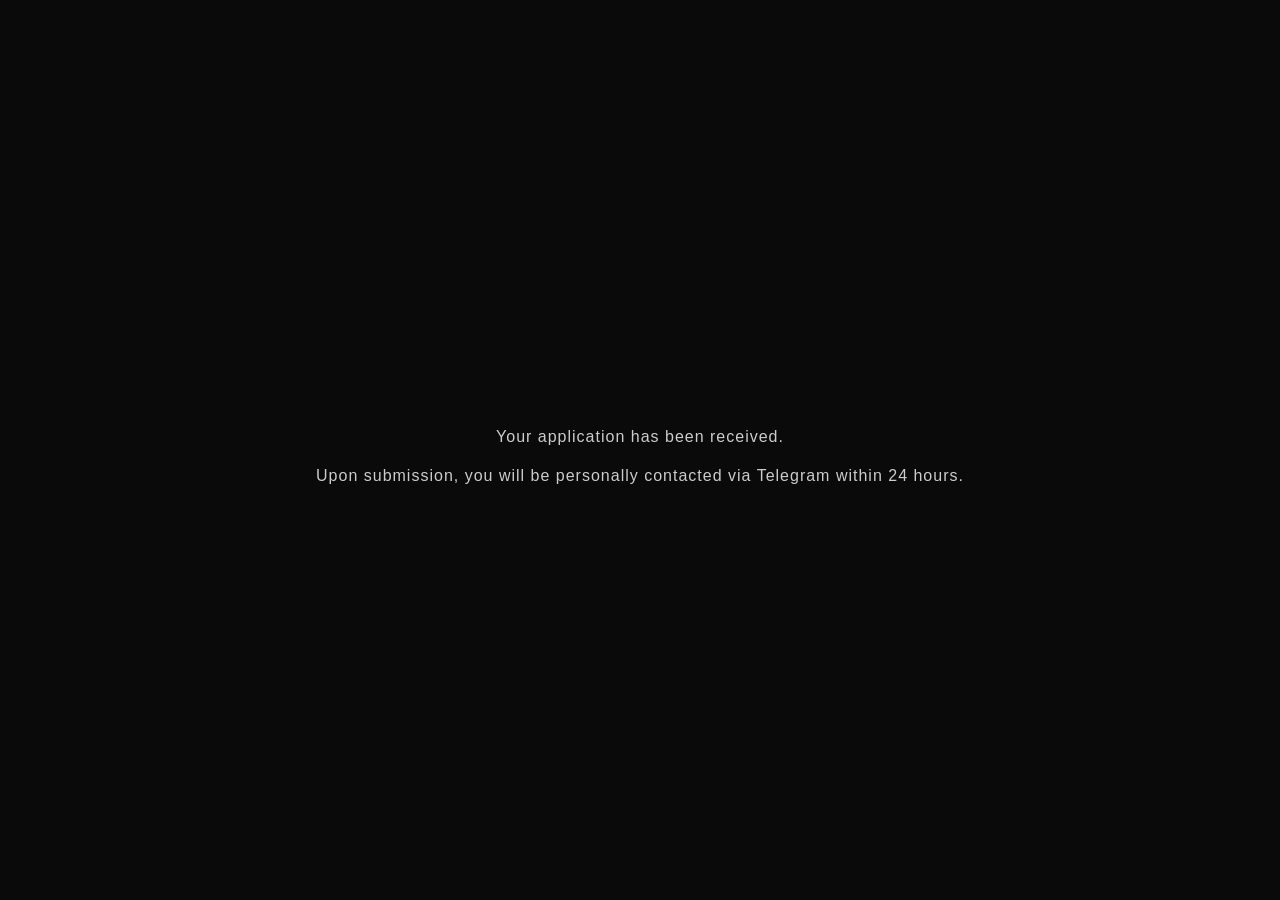
==== confirmation.html @ dd14639b "Add files via upload" ====
<!DOCTYPE html>
<html lang="en">
<head>
    <meta charset="UTF-8">
    <meta name="viewport" content="width=device-width, initial-scale=1.0">
    <title>Application Received</title>
    <link rel="stylesheet" href="style.css">
</head>
<body>
    <section id="confirmation-page">
        <h2 id="conf-name"></h2>
        <p>Your application has been received.</p>
        <p>Upon submission, you will be personally contacted via Telegram within 24 hours.</p>
    </section>

    <script>
        const params = new URLSearchParams(window.location.search);
        const name = params.get('name');
        if (name) {
            document.getElementById('conf-name').textContent = 'Thank you, ' + name + '!';
        }
    </script>
</body>
</html>
---- style.css ----
* {
    margin: 0;
    padding: 0;
    box-sizing: border-box;
}

body {
    font-family: 'Arial', sans-serif;
    background-color: #0a0a0a;
    color: #ffffff;
    line-height: 1.7;
}

#hero {
    min-height: 100vh;
    display: flex;
    flex-direction: column;
    align-items: center;
    justify-content: center;
    text-align: center;
    padding: 40px 20px;
    background: linear-gradient(135deg, #0a0a0a 0%, #1a1a1a 50%, #0a0a0a 100%);
}

#hero h1 {
    font-size: 72px;
    font-weight: 900;
    letter-spacing: 4px;
    text-transform: uppercase;
    color: #2b73ef;
    margin-bottom: 16px;
}

#hero h2 {
    font-size: 18px;
    font-weight: 400;
    letter-spacing: 6px;
    text-transform: uppercase;
    color: #a0a0b0;
    margin-bottom: 24px;
}

#hero p {
    font-size: 20px;
    color: #cccccc;
    margin-bottom: 40px;
}

#hero a {
    display: inline-block;
    padding: 16px 40px;
    background-color: #2b73ef;
    color: #0a0a0a;
    text-decoration: none;
    font-weight: 700;
    font-size: 14px;
    letter-spacing: 3px;
    text-transform: uppercase;
    transition: all 0.3s ease;
}

#hero a:hover {
    background-color: #ffffff;
    color: #0a0a0a;
    outline: 2px solid #2b73ef;
}

#story {
    min-height: 100vh;
    display: flex;
    flex-direction: column;
    align-items: center;
    padding: 80px 60px;
    gap: 60px;
    background-color: #0a0a0a;
}

#story h2 {
    font-size: 48px;
    font-weight: 900;
    text-transform: uppercase;
    color: #2b73ef;
    margin-bottom: 24px;
    letter-spacing: 3px;
}

#story p {
    font-size: 15px;
    color: #cccccc;
    margin-bottom: 16px;
    line-height: 1.9;
}

.story-photos {
    display: flex;
    flex-direction: row;
    gap: 20px;
    width: 100%;
    max-width: 600px;
}

.story-photos img {
    width: 50%;
    max-height: 400px;
    object-fit: cover;
    border: 2px solid #2b73ef;
    filter: grayscale(30%);
    transition: all 0.4s ease;
}

.story-photos img:hover {
    filter: grayscale(0%);
    border-color: #ffffff;
}

.photo-wrap {
    width: 50%;
    display: flex;
    flex-direction: column;
    align-items: center;
    gap: 8px;
}

.photo-wrap img {
    width: 100%;
    max-height: 400px;
    object-fit: cover;
    border: 2px solid #2b73ef;
    filter: grayscale(30%);
    transition: all 0.4s ease;
}

.photo-label {
    font-size: 12px;
    font-weight: 700;
    letter-spacing: 3px;
    text-transform: uppercase;
    color: #2b73ef;
}

#apply {
    min-height: 100vh;
    display: flex;
    flex-direction: column;
    align-items: center;
    justify-content: center;
    padding: 80px 60px;
    background-color: #111111;
}

#apply h2 {
    font-size: 48px;
    font-weight: 900;
    text-transform: uppercase;
    color: #2b73ef;
    letter-spacing: 3px;
    margin-bottom: 12px;
    text-align: center;
}

#apply p {
    color: #aaaaaa;
    margin-bottom: 40px;
    text-align: center;
    font-size: 15px;
}

form {
    display: flex;
    flex-direction: column;
    width: 100%;
    max-width: 600px;
    gap: 20px;
}

label {
    font-size: 12px;
    font-weight: 700;
    text-transform: uppercase;
    letter-spacing: 2px;
    color: #2b73ef;
    margin-bottom: 6px;
    display: block;
}

input[type=text],
input[type=number],
textarea {
    width: 100%;
    background-color: #1a1a1a;
    border: 1px solid #333333;
    border-bottom: 2px solid #2b73ef;
    color: #ffffff;
    padding: 12px 16px;
    font-size: 14px;
    font-family: 'Arial', sans-serif;
    outline: none;
    transition: all 0.3s ease;
}

input[type=text]:focus,
input[type=number]:focus,
textarea:focus {
    border-bottom-color: #ffffff;
    background-color: #222222;
}

textarea {
    min-height: 120px;
    resize: vertical;
}

small {
    color: #aaaaaa;
    font-size: 11px;
    margin-top: -10px;
}

button[type=submit] {
    background-color: #2b73ef;
    color: #0a0a0a;
    border: none;
    padding: 16px;
    font-size: 14px;
    font-weight: 700;
    letter-spacing: 3px;
    text-transform: uppercase;
    cursor: pointer;
    transition: all 0.3s ease;
    margin-top: 10px;
}

button[type=submit]:hover {
    background-color: #ffffff;
    color: #0a0a0a;
}

input[type=date] {
    width: 100%;
    background-color: #1a1a1a;
    border: 1px solid #333333;
    border-bottom: 2px solid #2b73ef;
    color: #ffffff;
    padding: 12px 16px;
    font-size: 14px;
    font-family: 'Arial', sans-serif;
    outline: none;
    color-scheme: dark;
}

.phone-wrap {
    display: flex;
    gap: 10px;
}

.phone-wrap input:first-child {
    width: 80px;
    flex-shrink: 0;
    text-align: center;
    color: #2b73ef;
    font-weight: 700;
}

.radio-group {
    display: flex;
    flex-direction: column;
    gap: 10px;
}

.radio-label {
    display: flex;
    align-items: center;
    gap: 10px;
    font-size: 14px;
    font-weight: 400;
    text-transform: none;
    letter-spacing: 0;
    color: #cccccc;
    cursor: pointer;
}

.radio-label input {
    accent-color: #2b73ef;
    width: 16px;
    height: 16px;
    cursor: pointer;
}

#confirmation-page {
    min-height: 100vh;
    display: flex;
    flex-direction: column;
    align-items: center;
    justify-content: center;
    text-align: center;
    padding: 40px;
    background-color: #0a0a0a;
}

#confirmation-page h2 {
    font-size: 52px;
    font-weight: 900;
    text-transform: uppercase;
    color: #2b73ef;
    letter-spacing: 4px;
    margin-bottom: 24px;
}

#confirmation-page p {
    color: #cccccc;
    font-size: 16px;
    margin-bottom: 12px;
    letter-spacing: 1px;
}
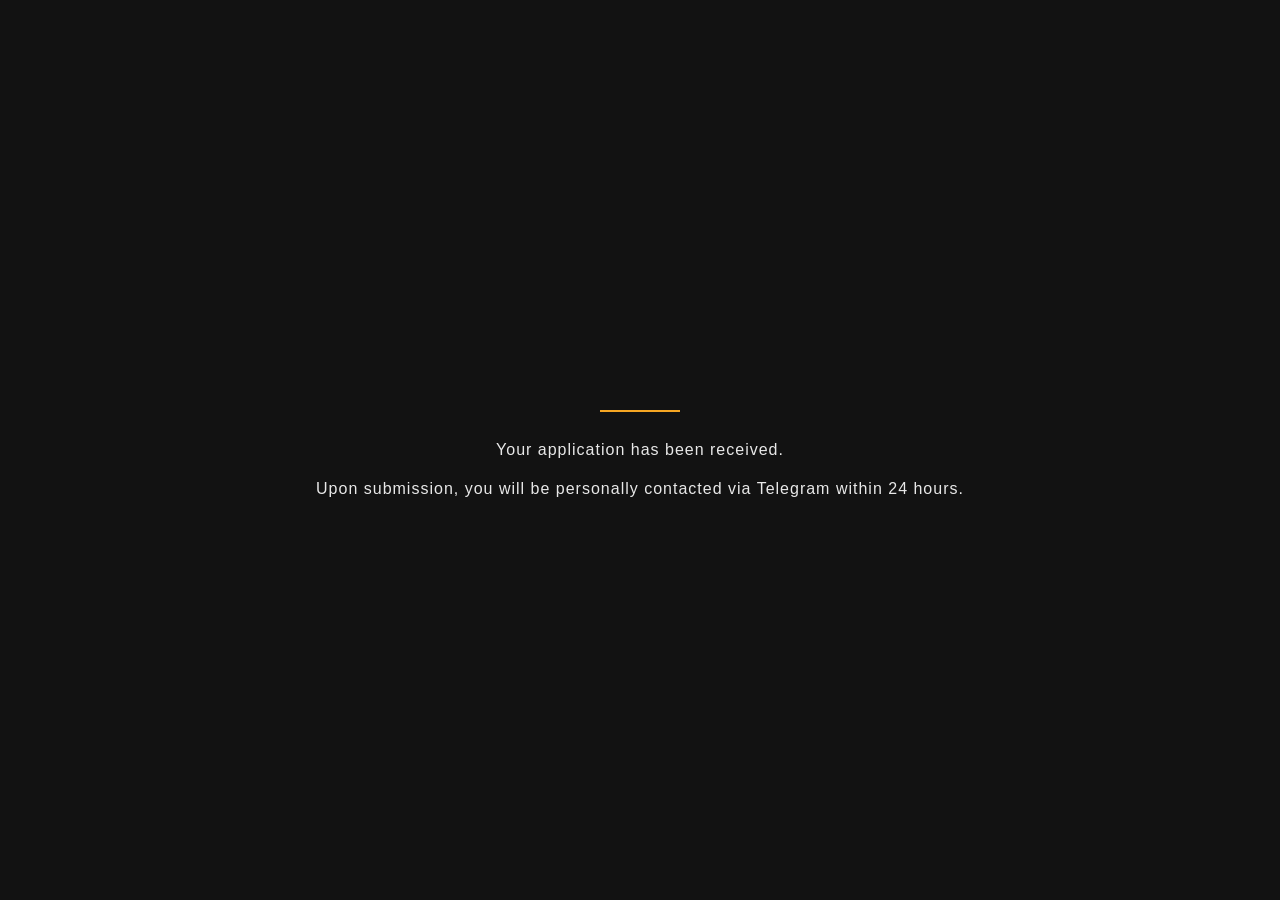
==== commit 7bd028fd: "Add files via upload" ====
--- a/confirmation.html
+++ b/confirmation.html
@@ -5,12 +5,49 @@
     <meta name="viewport" content="width=device-width, initial-scale=1.0">
     <title>Application Received</title>
     <link rel="stylesheet" href="style.css">
+    <style>
+        @keyframes dramaticFade {
+            0%   { opacity: 0; transform: translateY(40px) scale(0.95); }
+            100% { opacity: 1; transform: translateY(0) scale(1); }
+        }
+
+        @keyframes lineExpand {
+            0%   { width: 0; }
+            100% { width: 80px; }
+        }
+
+        .conf-wrapper {
+            animation: dramaticFade 1s ease forwards;
+        }
+
+        .conf-line {
+            display: block;
+            height: 2px;
+            background-color: #F5A623;
+            width: 0;
+            margin: 24px auto;
+            animation: lineExpand 1s ease 0.8s forwards;
+        }
+
+        .conf-p1 {
+            opacity: 0;
+            animation: dramaticFade 0.8s ease 0.5s forwards;
+        }
+
+        .conf-p2 {
+            opacity: 0;
+            animation: dramaticFade 0.8s ease 0.9s forwards;
+        }
+    </style>
 </head>
 <body>
     <section id="confirmation-page">
-        <h2 id="conf-name"></h2>
-        <p>Your application has been received.</p>
-        <p>Upon submission, you will be personally contacted via Telegram within 24 hours.</p>
+        <div class="conf-wrapper">
+            <h2 id="conf-name"></h2>
+            <span class="conf-line"></span>
+            <p class="conf-p1">Your application has been received.</p>
+            <p class="conf-p2">Upon submission, you will be personally contacted via Telegram within 24 hours.</p>
+        </div>
     </section>
 
     <script>
--- a/style.css
+++ b/style.css
@@ -6,7 +6,7 @@
 
 body {
     font-family: 'Arial', sans-serif;
-    background-color: #0a0a0a;
+    background-color: #121212;
     color: #ffffff;
     line-height: 1.7;
 }
@@ -19,16 +19,29 @@
     justify-content: center;
     text-align: center;
     padding: 40px 20px;
-    background: linear-gradient(135deg, #0a0a0a 0%, #1a1a1a 50%, #0a0a0a 100%);
+    background: linear-gradient(135deg, #121212 0%, #222222 50%, #121212 100%);
 }
 
 #hero h1 {
     font-size: 72px;
     font-weight: 900;
-    letter-spacing: 4px;
-    text-transform: uppercase;
-    color: #2b73ef;
+    letter-spacing: 8px;
+    text-transform: uppercase;
     margin-bottom: 16px;
+    animation: fadeInUp 0.8s ease forwards;
+    line-height: 1.1;
+}
+
+.name-first {
+    color: #ffffff;
+    display: block;
+}
+
+.name-last {
+    color: #F5A623;
+    display: block;
+    font-size: 52px;
+    letter-spacing: 16px;
 }
 
 #hero h2 {
@@ -36,21 +49,21 @@
     font-weight: 400;
     letter-spacing: 6px;
     text-transform: uppercase;
-    color: #a0a0b0;
+    color: #ffffff;
     margin-bottom: 24px;
 }
 
 #hero p {
     font-size: 20px;
-    color: #cccccc;
+    color: #ffffff;
     margin-bottom: 40px;
 }
 
 #hero a {
     display: inline-block;
     padding: 16px 40px;
-    background-color: #2b73ef;
-    color: #0a0a0a;
+    background-color: #F5A623;
+    color: #121212;
     text-decoration: none;
     font-weight: 700;
     font-size: 14px;
@@ -61,8 +74,8 @@
 
 #hero a:hover {
     background-color: #ffffff;
-    color: #0a0a0a;
-    outline: 2px solid #2b73ef;
+    color: #121212;
+    outline: 2px solid #F5A623;
 }
 
 #story {
@@ -72,21 +85,21 @@
     align-items: center;
     padding: 80px 60px;
     gap: 60px;
-    background-color: #0a0a0a;
+    background-color: #121212;
 }
 
 #story h2 {
     font-size: 48px;
     font-weight: 900;
     text-transform: uppercase;
-    color: #2b73ef;
+    color: #F5A623;
     margin-bottom: 24px;
     letter-spacing: 3px;
 }
 
 #story p {
     font-size: 15px;
-    color: #cccccc;
+    color: #e8e8e8;
     margin-bottom: 16px;
     line-height: 1.9;
 }
@@ -103,14 +116,9 @@
     width: 50%;
     max-height: 400px;
     object-fit: cover;
-    border: 2px solid #2b73ef;
-    filter: grayscale(30%);
+    border: 2px solid #F5A623;
+    filter: grayscale(0%);
     transition: all 0.4s ease;
-}
-
-.story-photos img:hover {
-    filter: grayscale(0%);
-    border-color: #ffffff;
 }
 
 .photo-wrap {
@@ -125,8 +133,8 @@
     width: 100%;
     max-height: 400px;
     object-fit: cover;
-    border: 2px solid #2b73ef;
-    filter: grayscale(30%);
+    border: 2px solid #F5A623;
+    filter: grayscale(0%);
     transition: all 0.4s ease;
 }
 
@@ -135,7 +143,39 @@
     font-weight: 700;
     letter-spacing: 3px;
     text-transform: uppercase;
-    color: #2b73ef;
+    color: #F5A623;
+}
+
+@media (max-width: 768px) {
+    .story-photos {
+        flex-direction: column;
+        max-width: 100%;
+    }
+
+    .photo-wrap {
+        width: 100%;
+    }
+
+    .photo-wrap img {
+        max-height: 500px;
+    }
+
+    .pillars-grid {
+        grid-template-columns: 1fr 1fr;
+        gap: 16px;
+    }
+
+    #pillars {
+        padding: 60px 20px;
+    }
+
+    #story {
+        padding: 40px 20px;
+    }
+
+    #apply {
+        padding: 40px 20px;
+    }
 }
 
 #apply {
@@ -145,21 +185,21 @@
     align-items: center;
     justify-content: center;
     padding: 80px 60px;
-    background-color: #111111;
+    background-color: #1a1a1a;
 }
 
 #apply h2 {
     font-size: 48px;
     font-weight: 900;
     text-transform: uppercase;
-    color: #2b73ef;
+    color: #F5A623;
     letter-spacing: 3px;
     margin-bottom: 12px;
     text-align: center;
 }
 
 #apply p {
-    color: #aaaaaa;
+    color: #cccccc;
     margin-bottom: 40px;
     text-align: center;
     font-size: 15px;
@@ -178,7 +218,7 @@
     font-weight: 700;
     text-transform: uppercase;
     letter-spacing: 2px;
-    color: #2b73ef;
+    color: #F5A623;
     margin-bottom: 6px;
     display: block;
 }
@@ -187,9 +227,9 @@
 input[type=number],
 textarea {
     width: 100%;
-    background-color: #1a1a1a;
+    background-color: #222222;
     border: 1px solid #333333;
-    border-bottom: 2px solid #2b73ef;
+    border-bottom: 2px solid #F5A623;
     color: #ffffff;
     padding: 12px 16px;
     font-size: 14px;
@@ -211,14 +251,14 @@
 }
 
 small {
-    color: #aaaaaa;
+    color: #cccccc;
     font-size: 11px;
     margin-top: -10px;
 }
 
 button[type=submit] {
-    background-color: #2b73ef;
-    color: #0a0a0a;
+    background-color: #F5A623;
+    color: #121212;
     border: none;
     padding: 16px;
     font-size: 14px;
@@ -232,14 +272,14 @@
 
 button[type=submit]:hover {
     background-color: #ffffff;
-    color: #0a0a0a;
+    color: #121212;
 }
 
 input[type=date] {
     width: 100%;
-    background-color: #1a1a1a;
+    background-color: #222222;
     border: 1px solid #333333;
-    border-bottom: 2px solid #2b73ef;
+    border-bottom: 2px solid #F5A623;
     color: #ffffff;
     padding: 12px 16px;
     font-size: 14px;
@@ -257,7 +297,7 @@
     width: 80px;
     flex-shrink: 0;
     text-align: center;
-    color: #2b73ef;
+    color: #F5A623;
     font-weight: 700;
 }
 
@@ -275,12 +315,12 @@
     font-weight: 400;
     text-transform: none;
     letter-spacing: 0;
-    color: #cccccc;
+    color: #e8e8e8;
     cursor: pointer;
 }
 
 .radio-label input {
-    accent-color: #2b73ef;
+    accent-color: #F5A623;
     width: 16px;
     height: 16px;
     cursor: pointer;
@@ -294,21 +334,174 @@
     justify-content: center;
     text-align: center;
     padding: 40px;
-    background-color: #0a0a0a;
+    background-color: #121212;
 }
 
 #confirmation-page h2 {
     font-size: 52px;
     font-weight: 900;
     text-transform: uppercase;
-    color: #2b73ef;
+    color: #F5A623;
     letter-spacing: 4px;
     margin-bottom: 24px;
 }
 
 #confirmation-page p {
-    color: #cccccc;
+    color: #e8e8e8;
     font-size: 16px;
     margin-bottom: 12px;
     letter-spacing: 1px;
-}+}
+
+/* ── Animations ── */
+@keyframes fadeInUp {
+    from { opacity: 0; transform: translateY(30px); }
+    to { opacity: 1; transform: translateY(0); }
+}
+
+@keyframes fadeInLeft {
+    from { opacity: 0; transform: translateX(-40px); }
+    to { opacity: 1; transform: translateX(0); }
+}
+
+@keyframes pulse {
+    0% { box-shadow: 0 0 0 0 rgba(245, 166, 35, 0.5); }
+    70% { box-shadow: 0 0 0 12px rgba(245, 166, 35, 0); }
+    100% { box-shadow: 0 0 0 0 rgba(245, 166, 35, 0); }
+}
+
+#hero h1 {
+    animation: fadeInUp 0.8s ease forwards;
+}
+
+#hero h2 {
+    animation: fadeInUp 0.8s ease 0.3s forwards;
+    opacity: 0;
+}
+
+#hero p {
+    animation: fadeInUp 0.8s ease 0.6s forwards;
+    opacity: 0;
+}
+
+#hero a {
+    animation: fadeInUp 0.8s ease 0.9s forwards;
+    opacity: 0;
+}
+
+.animate {
+    opacity: 0;
+    transform: translateX(-40px);
+    transition: all 0.8s ease;
+}
+
+.animate.visible {
+    opacity: 1;
+    transform: translateX(0);
+}
+
+.story-photos.animate {
+    transform: translateX(40px);
+}
+
+#pillars {
+    padding: 80px 60px;
+    background-color: #1a1a1a;
+    text-align: center;
+}
+
+.pillars-title {
+    font-size: 36px;
+    font-weight: 900;
+    text-transform: uppercase;
+    color: #F5A623;
+    letter-spacing: 3px;
+    margin-bottom: 50px;
+}
+
+.pillars-grid {
+    display: grid;
+    grid-template-columns: repeat(4, 1fr);
+    gap: 24px;
+    max-width: 1100px;
+    margin: 0 auto;
+}
+
+.pillar-card {
+    background-color: #222222;
+    border: 1px solid #333333;
+    border-radius: 8px;
+    padding: 32px 20px;
+    cursor: default;
+    transition: all 0.3s ease;
+}
+
+.pillar-icon {
+    font-size: 36px;
+    margin-bottom: 16px;
+    opacity: 0.9;
+}
+
+.pillar-card h3 {
+    font-size: 16px;
+    font-weight: 700;
+    text-transform: uppercase;
+    letter-spacing: 2px;
+    color: #ffffff;
+    margin-bottom: 12px;
+}
+
+.pillar-card p {
+    font-size: 13px;
+    color: #cccccc;
+    line-height: 1.7;
+}
+
+#particles {
+    position: absolute;
+    top: 0;
+    left: 0;
+    width: 100%;
+    height: 100%;
+    z-index: 0;
+    pointer-events: none;
+}
+
+#hero {
+    position: relative;
+}
+
+#hero h1, #hero h2, #hero p, #hero a {
+    position: relative;
+    z-index: 1;
+}
+
+.pillar-card:nth-child(1) { transition-delay: 0.1s; }
+.pillar-card:nth-child(2) { transition-delay: 0.2s; }
+.pillar-card:nth-child(3) { transition-delay: 0.3s; }
+.pillar-card:nth-child(4) { transition-delay: 0.4s; }
+
+form .animate:nth-child(1) { transition-delay: 0.05s; }
+form .animate:nth-child(2) { transition-delay: 0.1s; }
+form .animate:nth-child(3) { transition-delay: 0.15s; }
+form .animate:nth-child(4) { transition-delay: 0.2s; }
+form .animate:nth-child(5) { transition-delay: 0.25s; }
+form .animate:nth-child(6) { transition-delay: 0.3s; }
+form .animate:nth-child(7) { transition-delay: 0.35s; }
+form .animate:nth-child(8) { transition-delay: 0.4s; }
+form .animate:nth-child(9) { transition-delay: 0.45s; }
+
+@keyframes cardGlow {
+    0%   { box-shadow: 0 0 5px rgba(245, 166, 35, 0.1); border-color: #333333; }
+    50%  { box-shadow: 0 0 20px rgba(245, 166, 35, 0.3); border-color: #F5A623; }
+    100% { box-shadow: 0 0 5px rgba(245, 166, 35, 0.1); border-color: #333333; }
+}
+
+.pillar-card {
+    animation: cardGlow 3s ease-in-out infinite;
+}
+
+.pillar-card:nth-child(1) { animation-delay: 0s; }
+.pillar-card:nth-child(2) { animation-delay: 0.75s; }
+.pillar-card:nth-child(3) { animation-delay: 1.5s; }
+.pillar-card:nth-child(4) { animation-delay: 2.25s; }
